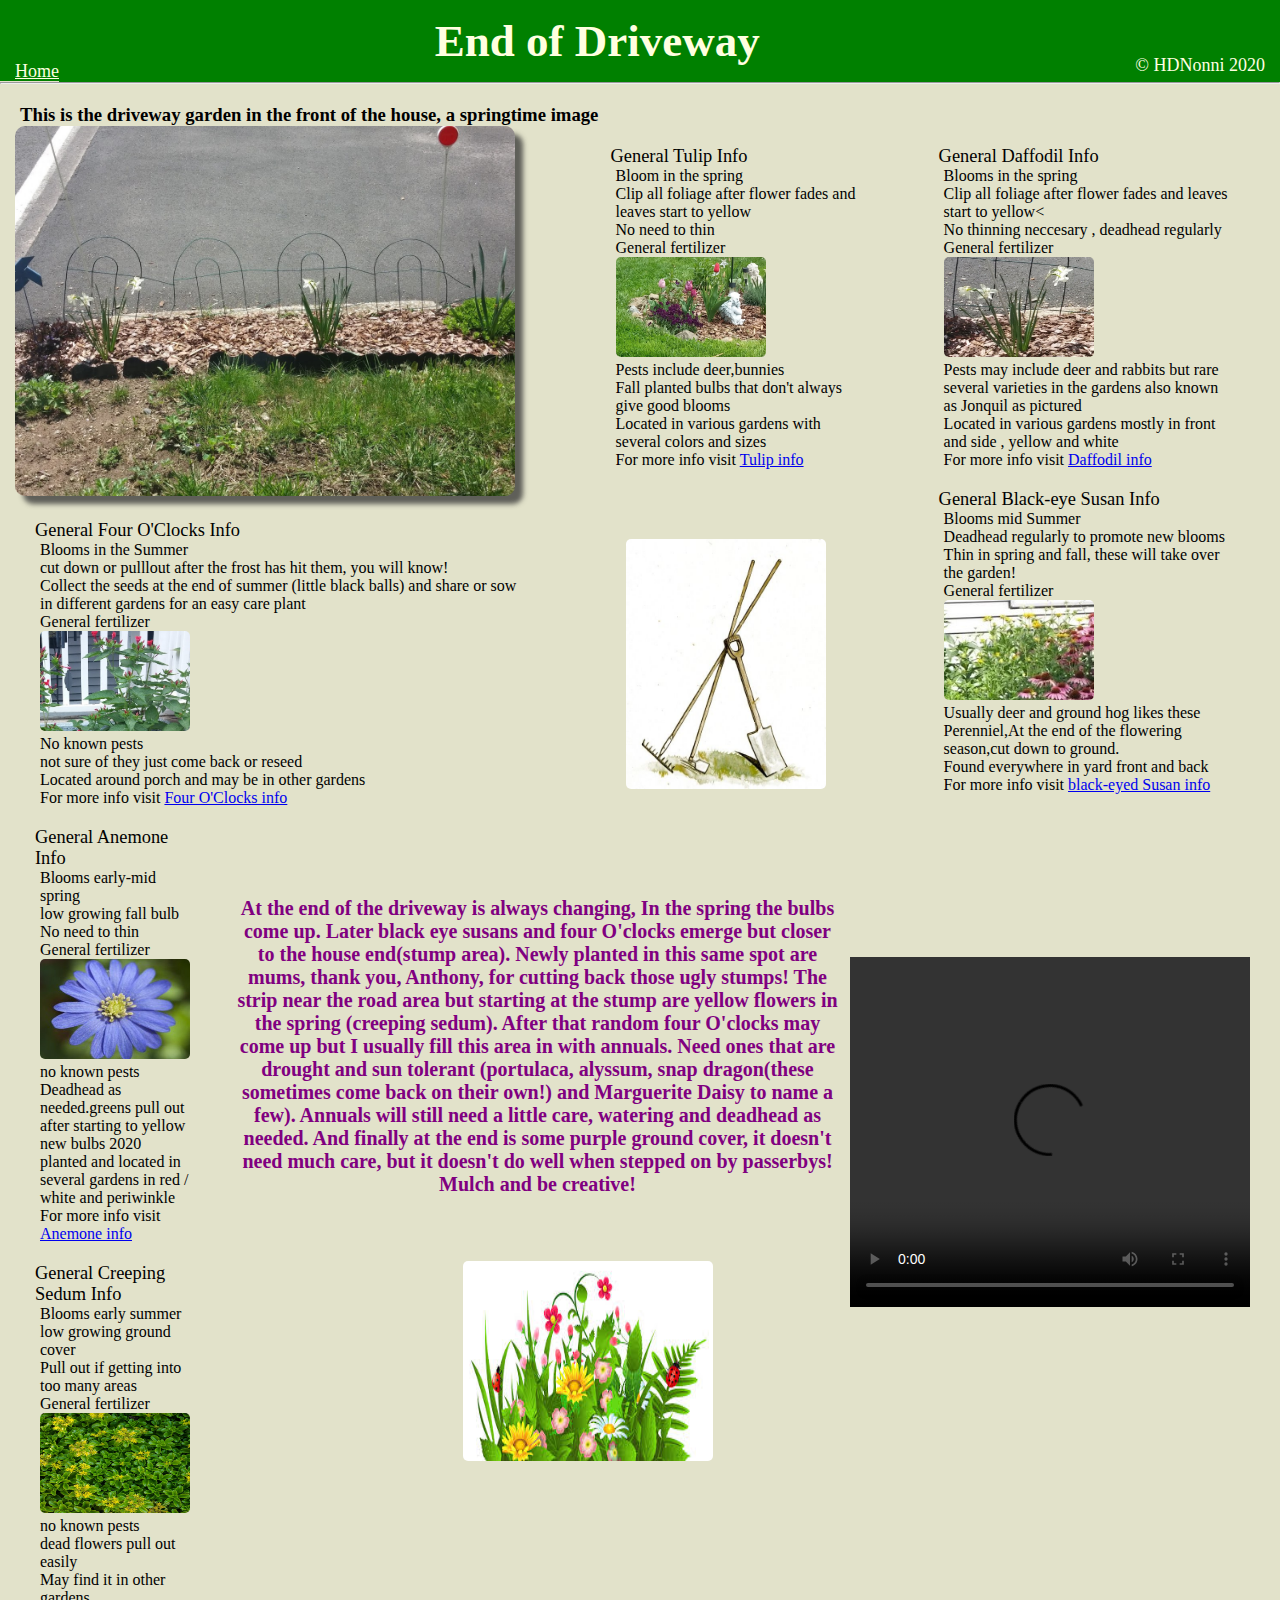
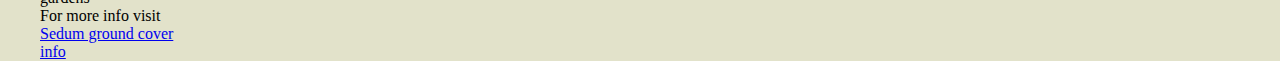
==== drivewayEnd.html @ ca1aac84 "added nav and styling" ====
<!DOCTYPE html>
<html lang="en">

<head>
    <meta charset="UTF-8">
    <meta name="viewport" content="width=device-width, initial-scale=1.0">
    <link rel="stylesheet" type="text/css" href="styles.css">
    <title>driveway</title>
</head>

<body>

    <div class = 'header'>
        <div class = 'nav'>
            <!-- tabindex to keep keyboard accessible -->
            <div class='simpleNav'> <a  tabindex="0" href="index.html">Home</a></div>
            <div class = 'expander'></div>
            <div class="heading"> End of Driveway</div>
            <div class = 'expander'></div>
            <div class='copy'>&copy; HDNonni 2020</div>
        </div>
    </div>
    <hr>
    <h3 class = 'imageHeading'> This is the driveway garden in the front of the house, a springtime image </h3>
    <div class="">
        <div class="container">
            <div class="flexColumn1">
                <img class="pageImage" src="images/endDriveway.jpg" alt="right porch" usemap="#oval">
                <map name="oval">
                    <area shape="rect" coords="350,380,380,450" alt="Computer" href="#tulips">

                </map>

                <div class="flowerName">
                    General Four O'Clocks Info
                </div>
                <ul class="list">
                    <li>Blooms in the Summer</li>
                    <li>cut down or pulllout after the frost has hit them, you will know!</li>
                    <li>Collect the seeds at the end of summer (little black balls) and share or sow in different gardens for an easy care plant</li>
                    <li>General fertilizer</li>
                    <li><img class="smallImage" src="./images/fourOclock.jpg" alt="four oclock"></li>
                    <li>No known pests</li>
                    <li>not sure of they just come back or reseed</li>
                    <li>Located around porch and may be in other gardens
                    </li>
                    <li>For more info visit <a
                            href="https://www.gardeningknowhow.com/ornamental/flowers/four-oclocks/four-oclock-plants.htm"
                            target="_blank">Four O'Clocks info</a></li>
                </ul>
                <!-- <img class="pageImage" src="images/rightPorchSummer.jpg" alt="right porch" usemap="#oval">
                <map name="oval">
                    <area shape="rect" coords="350,380,380,450" alt="Computer" href="#tulips">

                </map> -->
            </div>
            
            <div class="flexColumn1">
                <div class="flowerName">
                    General Tulip Info
                </div>
                <ul class="list">
                    <li>Bloom in the spring</li>
                    <li>Clip all foliage after flower fades and leaves start to yellow</li>
                    <li>No need to thin</li>
                    <li>General fertilizer</li>
                    <li><img class="smallImage" src="./images/tulips.jpg" alt="tulips"></li>
                    <li>Pests include deer,bunnies</li>
                    <li>Fall planted bulbs that don't always give good blooms</li>
                    <li>Located in various gardens with several colors and sizes</li>
                    <li>For more info visit <a
                            href="https://www.gardenia.net/plant/botanical-tulips-open-early-are-close-to-the-ground-and-flower-beautifully"
                            target="_blank">Tulip info</a></li>
                </ul>
                
                <img class="tools" src="./images/gardenTools.jpg" alt="phlox">
            </div>
            <div class="flexColumn1">
                <div class="flowerName">
                    General Daffodil Info
                </div>
                <ul class="list">
                    <li>Blooms in the spring</li>
                    <li>Clip all foliage after flower fades and leaves start to yellow<</li>
                    <li>No thinning neccesary , deadhead regularly</li>
                    <li>General fertilizer</li>
                    <li><img class="smallImage" src="./images/daffodils.jpg" alt="phlox"></li>
                    <li>Pests may include deer and rabbits but rare</li>
                    <li>several varieties in the gardens also known as Jonquil as pictured</li>
                    <li>Located in various gardens mostly in front and side , yellow and white
                    </li>
                    <li>For more info visit <a
                            href="https://www.gardeningknowhow.com/ornamental/bulbs/daffodil/daffodil-planting-care-tips-how-to-plant-daffodils-in-your-garden.htm"
                            target="_blank">Daffodil info</a></li>
                </ul>
                <div class="flowerName">
                    General Black-eye Susan Info
                </div>
                <ul class="list">
                    <li>Blooms mid Summer</li>
                    <li>Deadhead regularly to promote new blooms</li>
                    <li>Thin in spring and fall, these will take over the garden!</li>
                    <li>General fertilizer</li>
                    <li><img class="smallImage" src="./images/blackEyeSusan.jpg" alt="black-eye Susan"></li>
                    <li>Usually deer and ground hog likes these</li>
                    <li>Perenniel,At the end of the flowering season,cut down to ground.</li>
                    <li>Found everywhere in yard front and back</li>
                    <li>For more info visit <a
                            href="https://www.gardeningknowhow.com/ornamental/flowers/black-eyed-susan/black-eyed-susan-flower.htm"
                            target="_blank">black-eyed Susan info</a></li>
                </ul>
               
               
                
            </div>


        </div>
        <div class="container flexColumn2">

            <div class="flexColumn1">
                <div class="flowerName">
                    General Anemone Info
                </div>
                <ul class="list">
                    <li>Blooms early-mid spring</li>
                    <li>low growing fall bulb</li>
                    <li>No need to thin</li>
                    <li>General fertilizer</li>
                    <li><img class="smallImage" src="./images/anemone.jpg" alt="anemone"></li>
                    <li>no known pests</li>
                    <li>Deadhead as needed.greens pull out after starting to yellow</li>
                    <li>new bulbs 2020 planted and located in several gardens in red / white and periwinkle</li>
                    <li>For more info visit <a
                            href="https://www.gardeningknowhow.com/ornamental/bulbs/anemone/grecian-windflower-growing.htm"
                            target="_blank">Anemone info</a></li>
                </ul>
            
                <div class="flowerName">
                    General Creeping Sedum Info
                </div>
                <ul class="list">
                    <li>Blooms early summer</li>
                    <li>low growing ground cover</li>
                    <li>Pull out if getting into too many areas</li>
                    <li>General fertilizer</li>
                    <li><img class="smallImage" src="./images/sedumGroundCover.jpg" alt="anemone"></li>
                    <li>no known pests</li>
                    <li> dead flowers pull out easily</li>
                    <li>May find it in other gardens</li>
                    <li>For more info visit <a
                            href="https://www.gardeningknowhow.com/ornamental/cacti-succulents/sedum/growing-sedum-groundcover.htm"
                            target="_blank">Sedum ground cover info</a></li>
                </ul>
            </div>
            
            <div class="pageImageSummer">
                <!-- <h4> This is the  garden on the left side of the porch, a Summer image </h4>
                <img class="pageImage" src="images/leftPorchSummer2.jpg" alt="center oval" usemap="#oval">
                <map name="oval">
                    <area shape="rect" coords="350,380,380,450" alt="Computer" href="#tulips">

                </map> -->
                <h5 class = 'blurb'>At the end of the driveway is always changing, In the spring the bulbs come up. Later black eye susans and four O'clocks
                    emerge but closer to the house end(stump area). Newly planted in this same spot are mums, thank you, Anthony, for cutting back those ugly stumps!
                    The strip near the road area but starting at the stump are yellow flowers in the spring (creeping sedum). After that random four O'clocks may come up but 
                    I usually fill this area in with annuals. Need ones that are drought and sun tolerant (portulaca, alyssum, snap dragon(these sometimes come back on their own!)
                     and Marguerite Daisy to name a few). Annuals will still need a little care, watering and deadhead as needed. And finally at the end is some
                     purple ground cover, it doesn't need much care, but it doesn't do well when stepped on by passerbys! Mulch and be creative!  
                </h5>
                <img class="clipart" src="./images/flowerClipart.jpeg" alt="phlox">
            </div>
            <div id="video" class = "ovalVideo">
                <video  width="400" height="350" controls> <source src="./images/endDriveway.mp4" type="video/mp4">
                   </video>
            </div>
        </div>
        
    </div>

</body>

</html>

<!-- <i class="far fa-hand-point-down"></i>
<i class="far fa-hand-point-left"></i>
<i class="far fa-hand-point-right"></i>
<i class="far fa-hand-point-up"></i> -->
---- styles.css ----
* {
  box-sizing: border-box;
  background-color: rgb(226, 226, 202);
  margin:0;
}
.gardenName {
  text-align: center;
}
.header {
  background-color:transparent;
  display: flex;
 
}
.heading {
  font-size: 45px;
  font-weight: bold;
  margin:0;
  background-color: green;
  padding: 15px 0;
}
.nav {
  background-color: green;
  display: flex;
  list-style: none;
  flex-grow: 1;
  align-items: flex-end;
  color:lightyellow;
}
.expander {
  flex-grow: 1;
}
.copy {
  background-color: green;
  color:lightyellow;
  padding-right:15px;
  padding-bottom: 6px;
  font-size: 18px;
}
.simpleNav a{
  background-color: green;
  color:lightyellow;
  padding-left:15px;
  font-size: 18px; 
} 
.simpleNav a:hover{
  font-size: 20px;
}
.container {
  display: flex;
}
.imageHeading{
  padding:20px 0 0 20px;
}
.info{
  font-size:18px;
  padding: 5px 0 10px 20px;

}
.grid-container {
  display: grid;
  grid-gap: 40px;
  grid-template-columns: auto auto auto;
  grid-template-rows: auto auto auto;
  background-color: linen;
}
.grid-item {
  background-color: rgb(219, 219, 166);
  border: 1px solid rgba(59, 58, 58, 0.8);
  /* padding: 5px; */
  font-size: 18px;
  text-align: center;
}

.gridImages {
  height: 270px;
  width: 400px;
}
.pageImage {
  height: 370px;
  width: 500px;
  margin-left:15px;
  border-radius: 10px;
  -webkit-box-shadow: 10px 10px 5px 0px rgba(0, 0, 0, 0.75);
  -moz-box-shadow: 10px 10px 5px 0px rgba(0, 0, 0, 0.75);
  box-shadow: 8px 8px 5px 0px rgba(51, 51, 51, 0.75);
}
.pageImageSummer {
  text-align: center;
  margin-top: 65px;
}
.summer {
  margin-top: 0;
}
.blurb {
  font-size: 1.25rem;
  padding-top: 25px;
  color: purple;
}
.flowerName {
  font-size: 1.15rem;
  margin-left: 35px;
  margin-top: 20px;
}
.topMargin {
  margin-top: 35px;
}
.rose {
  margin-top: 15px;
}
.containerStyle {
  margin-top: 25px;
}
.clipart {
  margin: 65px 0 0 100px;
  height: 200px;
  width: 250px;
  border-radius: 5px;
}
.tools {
  height: 250px;
  width: 200px;
  border-radius: 5px;
  margin: 70px 0 0 50px;
}
.flexColumn1 {
  /* flex-direction: row; */
  flex-wrap: nowrap;
  margin-right: 45px;
}
.flexColumn2 {
  flex-direction: row;
  padding-right: 25px;
}
.smallImage {
  width: 150px;
  height: 100px;
  border-radius: 5px;
}
.smallImage:hover {
  width: 250px;
  height: 200px;
}
.list {
  list-style: none;
}
.center {
  text-align: center;
}
.ovalVideo {
  margin: 150px 5px 0 10px;
}
.woods {
  font-size: 1.5rem;
  text-align: center;
  font-weight: bold;
  margin: 0 155px;
}
.rearFence {
  width: 60%;
}

@media (max-width: 888px) {
  .container {
    flex-direction: row;
    flex-wrap: wrap;
  }
}
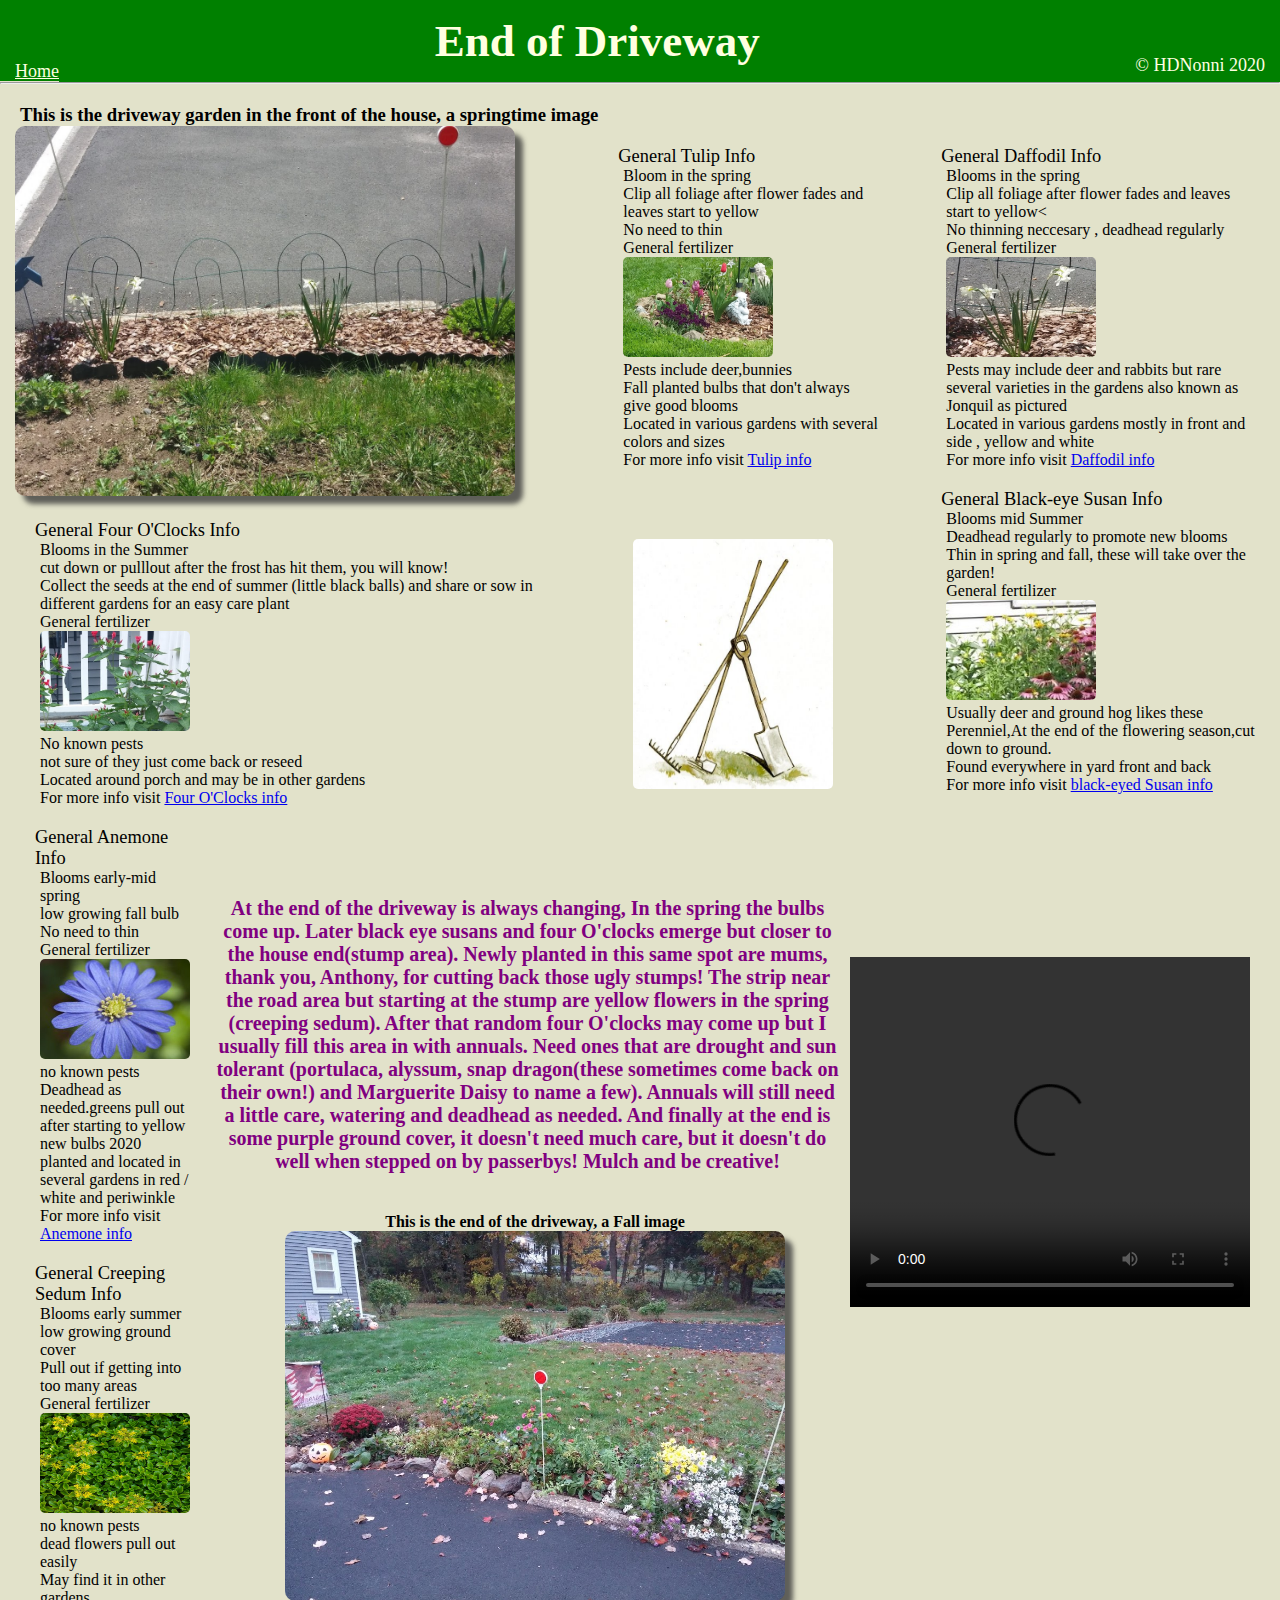
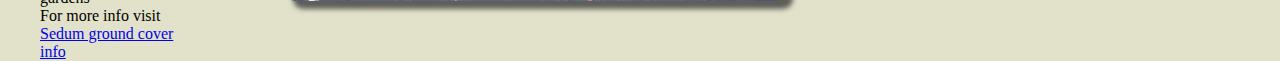
==== commit fe10e82b: "css tweaks , added extra notes" ====
--- a/drivewayEnd.html
+++ b/drivewayEnd.html
@@ -168,7 +168,8 @@
                      and Marguerite Daisy to name a few). Annuals will still need a little care, watering and deadhead as needed. And finally at the end is some
                      purple ground cover, it doesn't need much care, but it doesn't do well when stepped on by passerbys! Mulch and be creative!  
                 </h5>
-                <img class="clipart" src="./images/flowerClipart.jpeg" alt="phlox">
+                <h4 class = "bottomImg"> This is the end of the driveway, a Fall image </h4>
+                <img class="pageImage" src="images/fallEndDrive.jpg" alt="center oval" usemap="#oval">
             </div>
             <div id="video" class = "ovalVideo">
                 <video  width="400" height="350" controls> <source src="./images/endDriveway.mp4" type="video/mp4">
--- a/styles.css
+++ b/styles.css
@@ -51,6 +51,10 @@
 .imageHeading{
   padding:20px 0 0 20px;
 }
+.bottomImg{
+  padding-top:40px;
+  padding-left:15px;
+}
 .info{
   font-size:18px;
   padding: 5px 0 10px 20px;
@@ -59,9 +63,14 @@
 .grid-container {
   display: grid;
   grid-gap: 40px;
-  grid-template-columns: auto auto auto;
-  grid-template-rows: auto auto auto;
+  grid-template-columns: repeat(auto-fit, minmax(155px,1fr));
+  grid-template-rows: repeat(auto-fit);
+  
+  grid-auto-flow:dense;
   background-color: linen;
+  padding-top: 60px;
+  margin:10px 10px 0 10px;
+  overflow: hidden;
 }
 .grid-item {
   background-color: rgb(219, 219, 166);
@@ -79,6 +88,14 @@
   height: 370px;
   width: 500px;
   margin-left:15px;
+  border-radius: 10px;
+  -webkit-box-shadow: 10px 10px 5px 0px rgba(0, 0, 0, 0.75);
+  -moz-box-shadow: 10px 10px 5px 0px rgba(0, 0, 0, 0.75);
+  box-shadow: 8px 8px 5px 0px rgba(51, 51, 51, 0.75);
+}
+.pageImageToo{
+  height: 370px;
+  width: 500px;
   border-radius: 10px;
   -webkit-box-shadow: 10px 10px 5px 0px rgba(0, 0, 0, 0.75);
   -moz-box-shadow: 10px 10px 5px 0px rgba(0, 0, 0, 0.75);
@@ -122,10 +139,16 @@
   border-radius: 5px;
   margin: 70px 0 0 50px;
 }
+.tools1 {
+  height: 250px;
+  width: 200px;
+  border-radius: 5px;
+  margin: 20px 0 50px 70px;
+}
 .flexColumn1 {
   /* flex-direction: row; */
   flex-wrap: nowrap;
-  margin-right: 45px;
+  margin-right: 25px;
 }
 .flexColumn2 {
   flex-direction: row;
@@ -158,6 +181,10 @@
 .rearFence {
   width: 60%;
 }
+.extraNotes{
+  list-style: none;
+  font-size: 20px;
+}
 
 @media (max-width: 888px) {
   .container {
